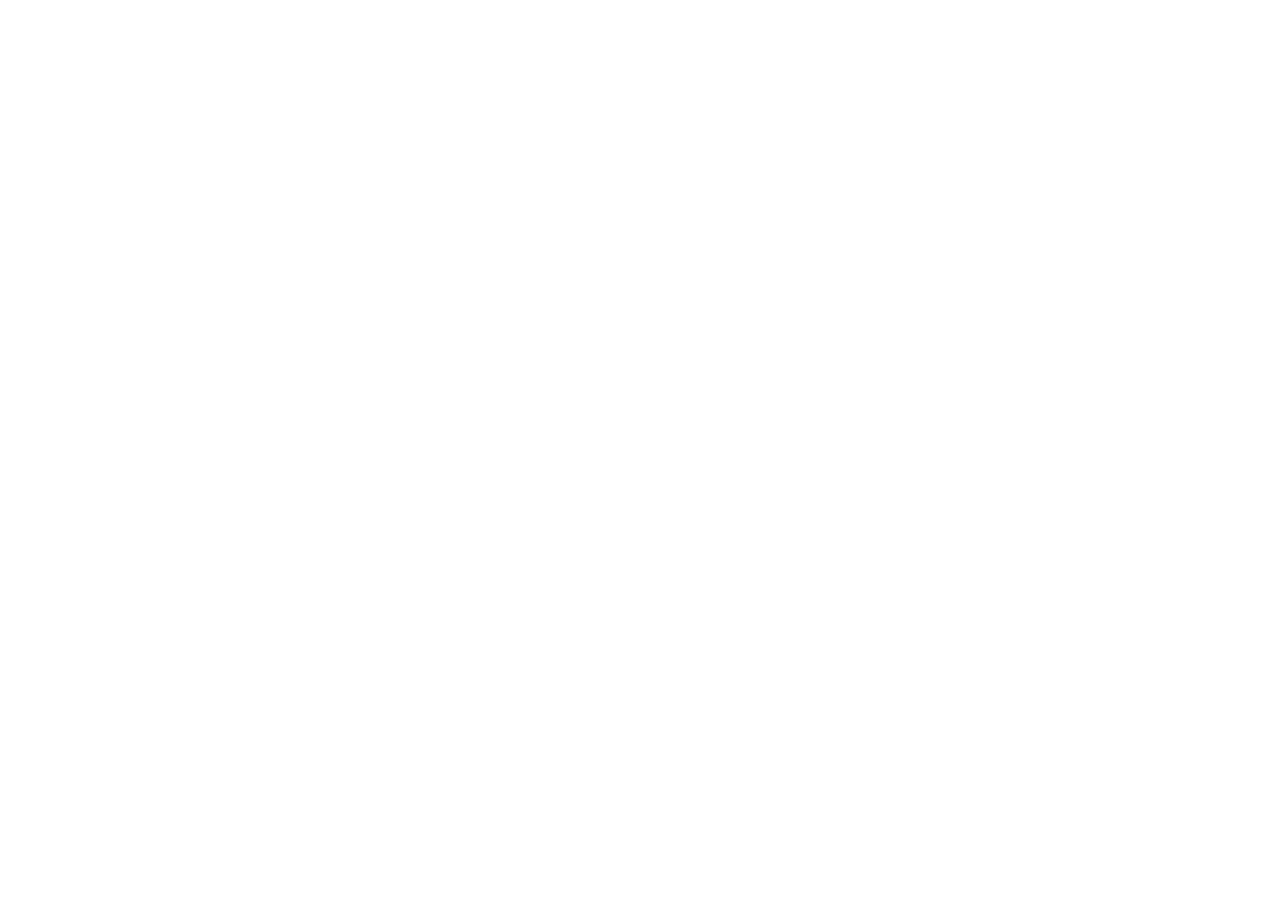
==== server/index.html @ df063708 "Add files via upload" ====
<!DOCTYPE html>
<html lang="it">

<head>
    <meta charset="UTF-8">
</head>

<body>
</body class="text-center">
<form name="registrazione" action="logup.php" method="post" class </body>

</html>
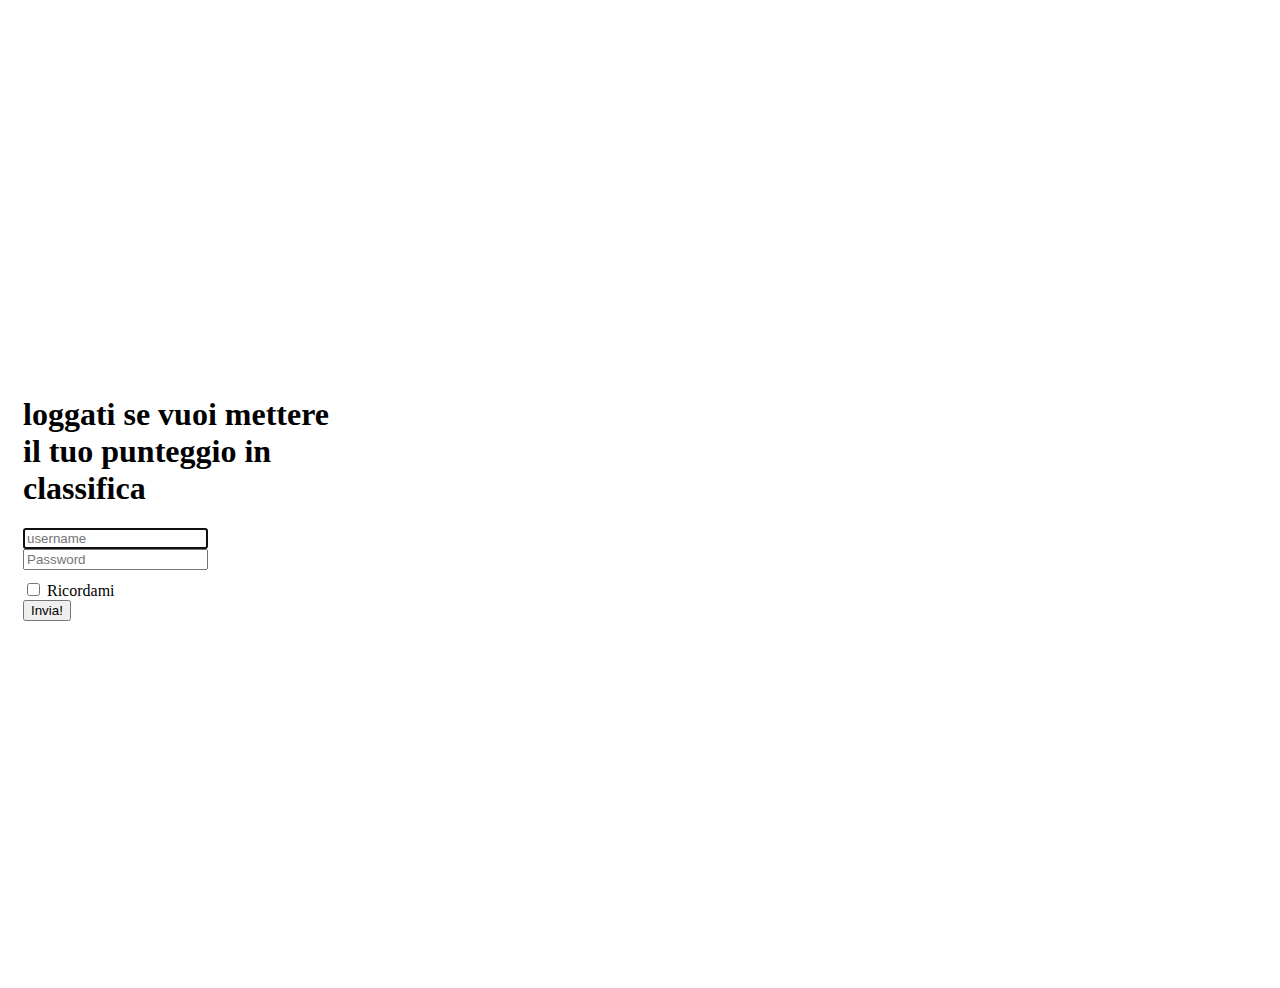
==== commit ba78c3b5: "Add files via upload" ====
--- a/server/index.html
+++ b/server/index.html
@@ -2,11 +2,24 @@
 <html lang="it">
 
 <head>
+    <title>pagina per login</title>
     <meta charset="UTF-8">
+    <meta name="viewport" content="width=device-width, initial-scale=1.0">
+    <link rel="shortcut icon" href="./assets/favicon-32x32.png" />
+    <link rel="stylesheet" href="./signin.css" />
 </head>
 
-<body>
-</body class="text-center">
-<form name="registrazione" action="logup.php" method="post" class </body>
+<body class="text-center">
+    <form name="myForm" action="login.php" method="POST" class="form-signin m-auto" onsubmit="return alertRmb()">
+        <h1 class="mb-3">loggati se vuoi mettere il tuo punteggio in classifica</h1>
+        <input type="nome" placeholder="username" name="name" class="form-control" required autofocus>
+        <input type="password" placeholder="Password" name="inputPassword" class="form-control" required>
+        <div id="divRemember" class="checkbox mb-2">
+            <input type="checkbox" name="remember" id="rmb">
+            <label for="rmb">Ricordami</label>
+        </div>
+        <button type="submit" class="btn btn-primary">Invia!</button>
+    </form>
+</body>
 
 </html>--- a/server/signin.css
+++ b/server/signin.css
@@ -0,0 +1,29 @@
+html,
+body {
+    height: 100%;
+}
+
+body {
+    display: flex;
+    align-items: center;
+    padding-top: 40px;
+    padding-bottom: 40px;
+    background-color: white;
+}
+
+.form-signin {
+    max-width: 330px;
+    padding: 15px;
+}
+
+.form-signin .form-floating:focus-within {
+    z-index: 2;
+}
+
+.form-signin input[type="name"] {
+    margin-bottom: -1px;
+}
+
+.form-signin input[type="password"] {
+    margin-bottom: 10px;
+}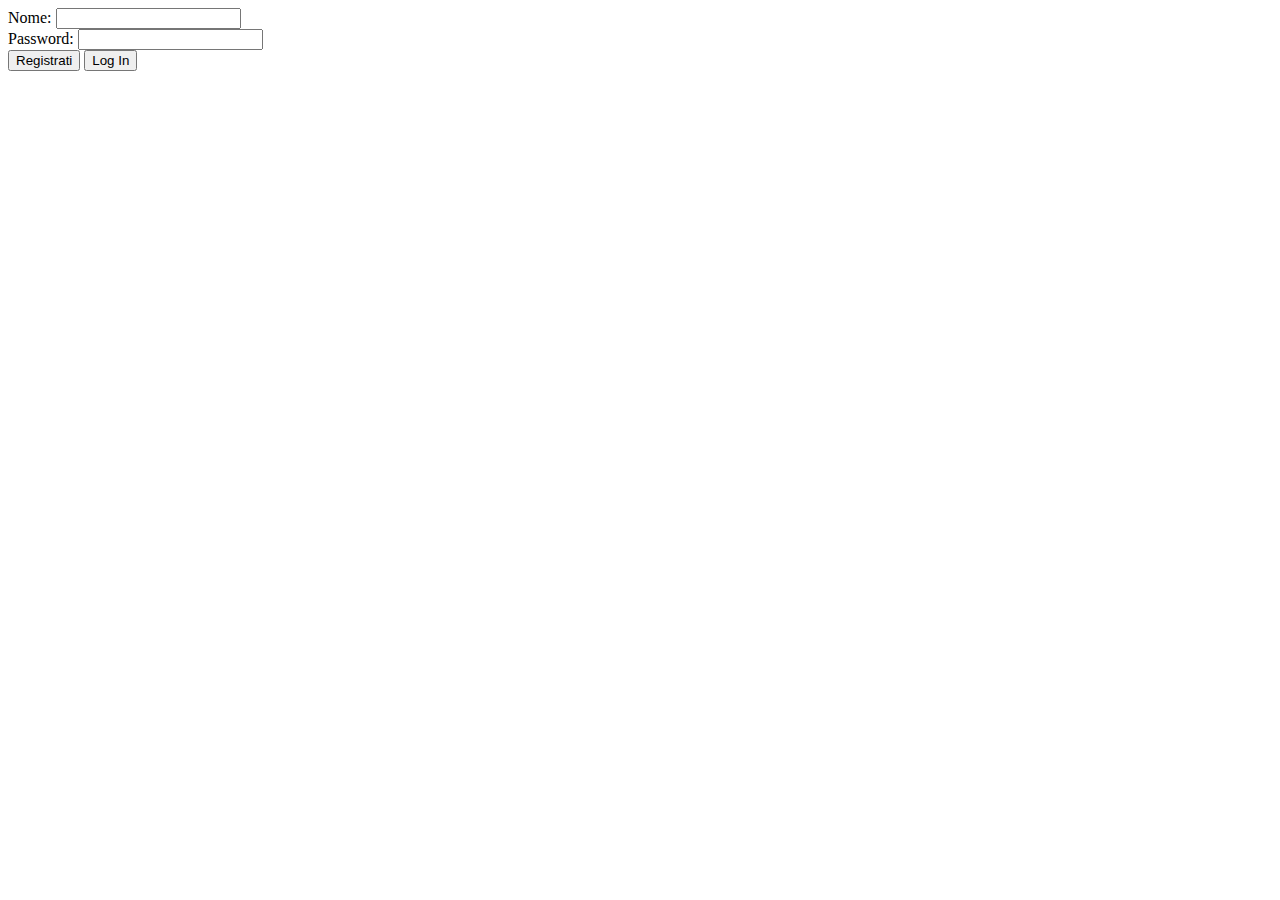
==== commit d16460f6: "Add files via upload" ====
--- a/server/index.html
+++ b/server/index.html
@@ -2,23 +2,19 @@
 <html lang="it">
 
 <head>
-    <title>pagina per login</title>
-    <meta charset="UTF-8">
-    <meta name="viewport" content="width=device-width, initial-scale=1.0">
-    <link rel="shortcut icon" href="./assets/favicon-32x32.png" />
-    <link rel="stylesheet" href="./signin.css" />
+    <title>Pagina per Login</title>
 </head>
 
 <body class="text-center">
-    <form name="myForm" action="login.php" method="POST" class="form-signin m-auto" onsubmit="return alertRmb()">
-        <h1 class="mb-3">loggati se vuoi mettere il tuo punteggio in classifica</h1>
-        <input type="nome" placeholder="username" name="name" class="form-control" required autofocus>
-        <input type="password" placeholder="Password" name="inputPassword" class="form-control" required>
-        <div id="divRemember" class="checkbox mb-2">
-            <input type="checkbox" name="remember" id="rmb">
-            <label for="rmb">Ricordami</label>
-        </div>
-        <button type="submit" class="btn btn-primary">Invia!</button>
+    <form action="logupN.php" method="POST">
+        <label for="name">Nome:</label>
+        <input type="text" id="name" name="name" required>
+        <br>
+        <label for="password">Password:</label>
+        <input type="password" id="password" name="password" required>
+        <br>
+        <button type="submit" name="actionLogup" value="registerup">Registrati</button>
+        <button type="submit" name="actionLogin" value="registerin">Log In</button>
     </form>
 </body>
 
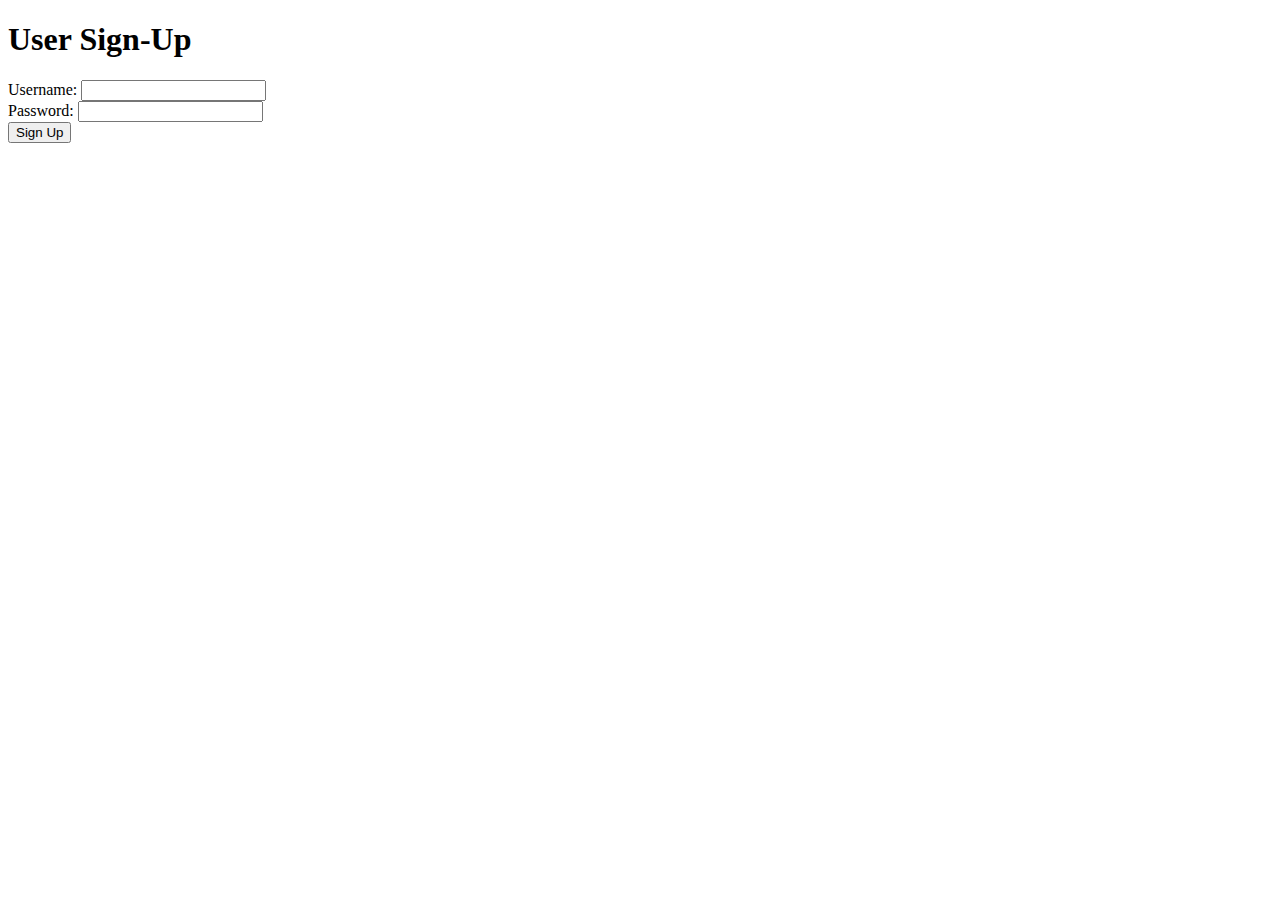
==== commit a06ab892: "Add files via upload" ====
--- a/server/index.html
+++ b/server/index.html
@@ -1,21 +1,27 @@
 <!DOCTYPE html>
-<html lang="it">
+<html lang="en">
 
 <head>
-    <title>Pagina per Login</title>
+    <meta charset="UTF-8">
+    <meta name="viewport" content="width=device-width, initial-scale=1.0">
+    <title>User Sign-Up</title>
 </head>
 
-<body class="text-center">
-    <form action="logupN.php" method="POST">
-        <label for="name">Nome:</label>
-        <input type="text" id="name" name="name" required>
+<body>
+    <h1>User Sign-Up</h1>
+    <form id="signupForm">
+        <label for="username">Username:</label>
+        <input type="text" id="username" name="username" required>
         <br>
         <label for="password">Password:</label>
         <input type="password" id="password" name="password" required>
         <br>
-        <button type="submit" name="actionLogup" value="registerup">Registrati</button>
-        <button type="submit" name="actionLogin" value="registerin">Log In</button>
+        <button type="submit">Sign Up</button>
     </form>
+
+    <div id="response"></div>
+
+    <script src="signup.js"></script>
 </body>
 
 </html>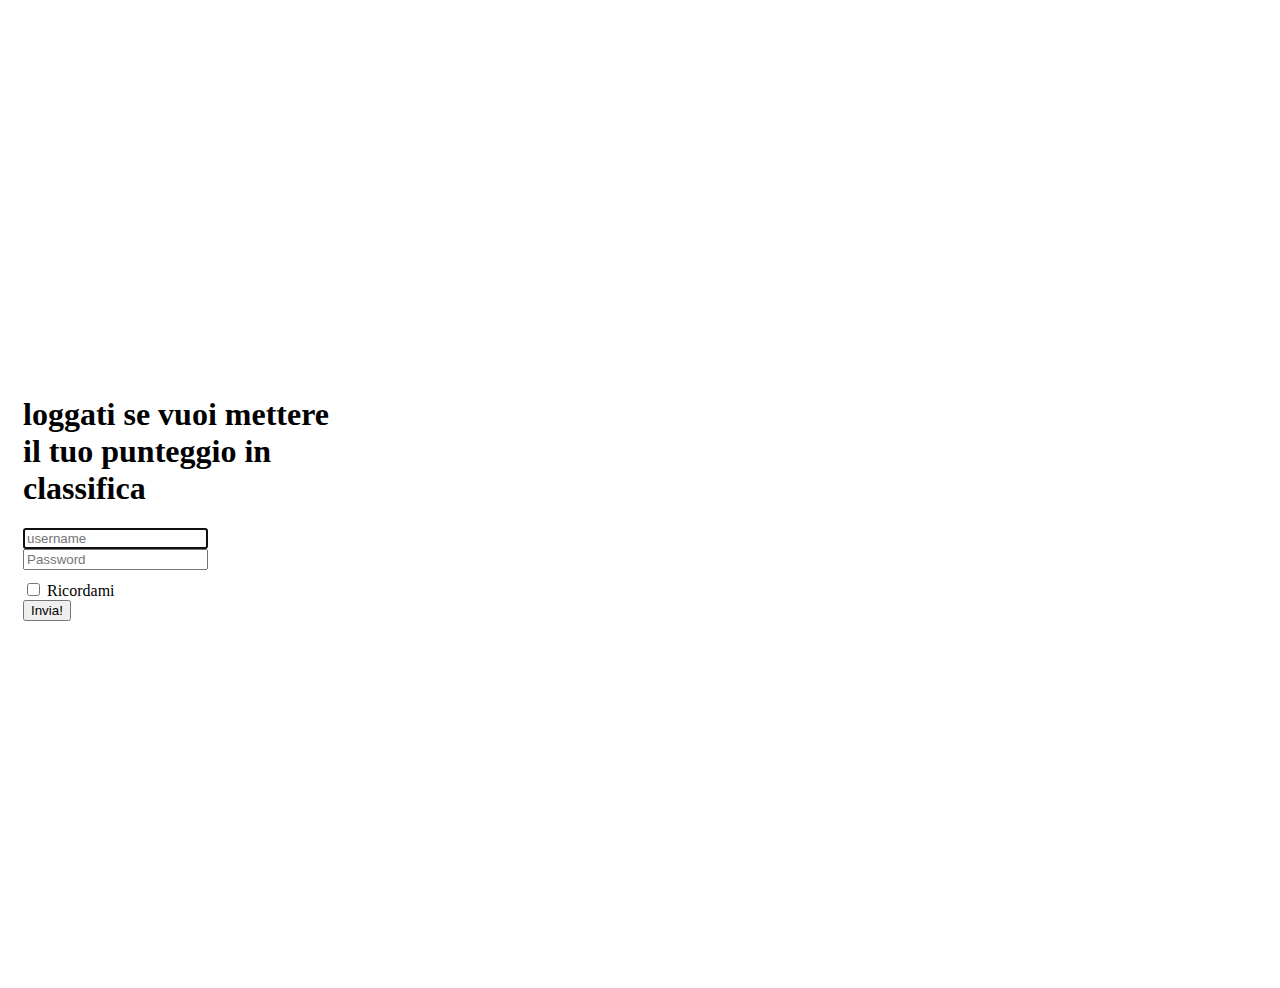
==== commit 316a3fad: "Add files via upload" ====
--- a/server/index.html
+++ b/server/index.html
@@ -1,27 +1,25 @@
 <!DOCTYPE html>
-<html lang="en">
+<html lang="it">
 
 <head>
+    <title>pagina per login</title>
     <meta charset="UTF-8">
     <meta name="viewport" content="width=device-width, initial-scale=1.0">
-    <title>User Sign-Up</title>
+    <link rel="shortcut icon" href="./assets/favicon-32x32.png" />
+    <link rel="stylesheet" href="./signin.css" />
 </head>
 
-<body>
-    <h1>User Sign-Up</h1>
-    <form id="signupForm">
-        <label for="username">Username:</label>
-        <input type="text" id="username" name="username" required>
-        <br>
-        <label for="password">Password:</label>
-        <input type="password" id="password" name="password" required>
-        <br>
-        <button type="submit">Sign Up</button>
+<body class="text-center">
+    <form name="myForm" action="login.php" method="POST" class="form-signin m-auto" onsubmit="return alertRmb()">
+        <h1 class="mb-3">loggati se vuoi mettere il tuo punteggio in classifica</h1>
+        <input type="nome" placeholder="username" name="name" class="form-control" required autofocus>
+        <input type="password" placeholder="Password" name="inputPassword" class="form-control" required>
+        <div id="divRemember" class="checkbox mb-2">
+            <input type="checkbox" name="remember" id="rmb">
+            <label for="rmb">Ricordami</label>
+        </div>
+        <button type="submit" class="btn btn-primary">Invia!</button>
     </form>
-
-    <div id="response"></div>
-
-    <script src="signup.js"></script>
 </body>
 
 </html>--- a/server/signin.css
+++ b/server/signin.css
@@ -0,0 +1,29 @@
+html,
+body {
+    height: 100%;
+}
+
+body {
+    display: flex;
+    align-items: center;
+    padding-top: 40px;
+    padding-bottom: 40px;
+    background-color: white;
+}
+
+.form-signin {
+    max-width: 330px;
+    padding: 15px;
+}
+
+.form-signin .form-floating:focus-within {
+    z-index: 2;
+}
+
+.form-signin input[type="name"] {
+    margin-bottom: -1px;
+}
+
+.form-signin input[type="password"] {
+    margin-bottom: 10px;
+}